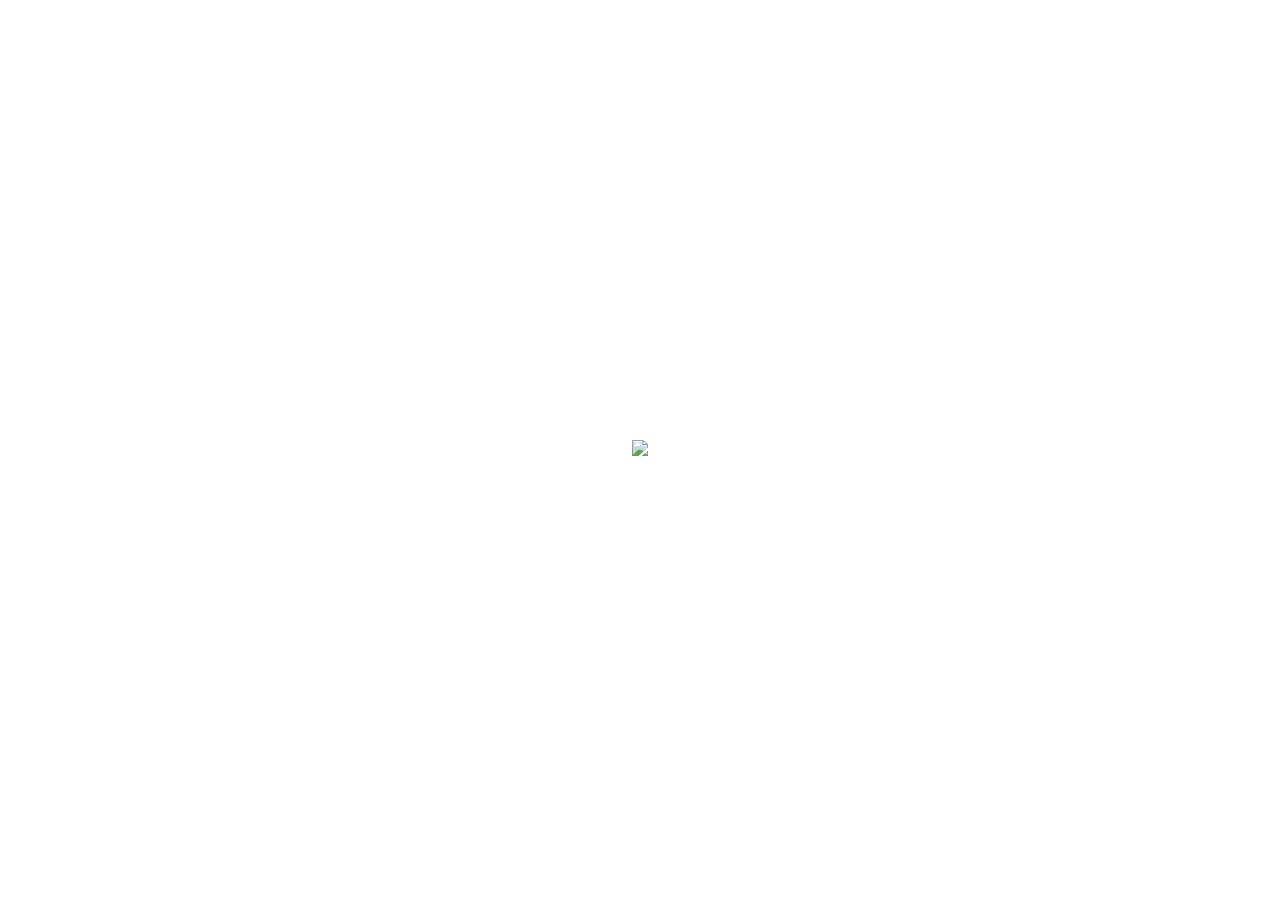
==== index.html @ 5374a68e "Update index.html" ====
<!DOCTYPE html>
<head>
<meta property="og:image" content="https://lucom.vercel.app/asset/banner.jpg" />
<link rel="shortcut icon" type="image/jpg" href="https://lucom.vercel.app/asset/favico.ico">
<meta data-react-helmet="true" name="description" content="How'd You Hear That Sound? Review It With SoundScale"/>
<meta name="twitter:card" content="summary">
<meta property="twitter:title" content="Lucom Events">
<meta property="twitter:description" content="How'd You Hear That Sound? Review It With SoundScale">
<meta property="twitter:image" content="https://lucom.vercel.app/favico.ico">	
<meta http-equiv="X-UA-Compatible" content="IE=edge, chrome=1"/>
<meta name="viewport" content="width=device-width, initial-scale=1.0"/>
<meta property="og:type" content="website"/>
<link rel="preconnect" href="https://fonts.googleapis.com">
<title>Lucom Events</title>
<link rel="stylesheet" href="xql/hex.css">
<script src="xql/xcon.js"></script>
<script src="xql/hex.js?v=cpopop"></script>
<script src="xql/query.js"></script>
<script src="xql/que.js?v=jo11bs"></script>
</head>
<body>
<style>
html, body {
    margin: 0;
    overflow-x: hidden;
}

img[src*="https://cdn.000webhost.com/000webhost/logo/footer-powered-by-000webhost-white2.png"]{ display: none; }
    
.nav .btn {
float: left;
    
}

.nav #minor i{
font-size: 21px;
margin: 0 9%;
}

.nav #minor {
width: calc(80% - 40px);
margin: 0px 10px;
height: 20px;
justify-content: center;
display: flex;
padding: 10px 10px;
}

.nav {
align-items: center;
}

#push, .load, .user, .sett, .fav {
width: 100vw; 
height: 100vh; 
background: white; 
z-index: 99; 
position: fixed; 
top: 0;
left: 0;
overflow-y: scroll;
}
.sett {
  z-index: 100;
}
.user, .fav {
z-index: 97;
background: white;
}
.inpush {
height: 100%; 
overflow-y: scroll; 
padding-bottom: 30px;
}

.inp {
padding: 7px 15px;
height: 30px; 
width: calc(95% - 30px);
font-family: 'Outfit';
font-size: 16px;
border: 1.5px solid grey; 
border-radius: 10px;
margin-bottom: 12px;
}

input[field="date"]:before {
content: attr(placeholder) !important;
color: #aaa;
margin-right: 0.5em;
  }
input[field="date"]:focus:before,
input[field="date"]:valid:before {
content: "";
}

#promo { 
     width: 100vw;
  float: left;
  align-items: center;
  justify-content: center;
}
.promo-container {
  display: inline-flex;
 
  
  scrollbar-width: none;
  transform: translateX(0);
  will-change: transform;
  transition: transform 0.3s ease-out;
  cursor: grab;
}

.popbody{
  overflow-y: scroll !important;
} 
 
 .eve {
top: 0% !important; 
width: calc(100% - 40px) !important;
height: 100vh;
border-radius: 0 !important;
transform: translate(-50%, 0%) !important;
     
 }
 
.poptext {
max-height: 90vh !important;
}
 
</style>


<script>
let prev = ""; 
window.addEventListener('popstate', function(event) {
  if (prev && prev === 'event') {
console.log('User navigated back; close pop up.');

  
let pop = document.querySelectorAll('.popbody'); 

pop.forEach(function(row){
 row.style.display = 'none';   
}); 
}

if (prev && prev === 'user') {
console.log('User navigated back; close User page.');

hide('#user'); 
}

if (prev && prev === 'sett') {
console.log('User navigated back; close User page.');

hide('#sett'); 
}

if (prev && prev === 'save') {
console.log('User navigated back; close User page.');

hide('#fav'); 
}

    
});

function openPop() { 
    
const mediaState = { page: 'event' };
prev = "event"; 
  history.pushState(mediaState, null, '#event');

}

function openUser() { 
    
const mediaState = { page: 'user' };
prev = "user"; 
  history.pushState(mediaState, null, '?page=user#user');

}

function openSave() { 
    
const mediaState = { page: 'save' };
prev = "save"; 
history.pushState(mediaState, null, '?page=save#save');

}

function openHome() {
let prel = ""; 
if(prev) {
prel = prev; 
} 
let burl = window.location.href;
 
if(prel == "user" || prel == "save" || burl.includes("user") || burl.includes("save")) {
let baseUrl = burl.split('?')[0];
    
history.pushState({}, null, baseUrl);
   } else {
closeU(); closeF();
}

}       



function openSett() { 
    
const mediaState = { page: 'sett' };
prev = "sett"; 
  history.pushState(mediaState, null, '#settings');
  show('#sett'); 

}




function closeU() {
if (prev && prev === 'user') {

history.go(-1);    
    
}
}

function closeF() {
if (prev && prev === 'save') {

history.go(-1);    
    
}


    
}

function closeS() {
if (prev && prev === 'sett') {

history.go(-1);    
    
}

    
}



function shareNow(linkh, nameh) {
let link = "https://lucomdev.000webhostapp.com/index.html?event="+linkh;  
 if (navigator.share) {
navigator.share({
 
title: nameh,
url: link
                }).then(() => {
console.log('Thanks for sharing!');
}).catch(err => {
console.log("Error while using Web share API:");
console.log(err);
  });} else {


 copyClip(link)     
      
      
  }}

 function copyClip(linkh) {
  let temp = document.createElement("input");
  document.body.append(temp);
  temp.value = linkh;
  temp.select();
  document.execCommand("copy");
  temp.remove();
show('#copied'); 
setTimeout(function() {
hide('#copied');

}, 2000); 
        
    }


    
</script>

<center>
<button id="copied" style="display: none; background: rgba(0,0,0,0.7); width: 70vw; padding: 10px 20px 10px 10px; font-size: 17px; position: fixed; bottom: 0px; margin-bottom: 47vh; z-index: 9999999; height: 35px; left: 0px; margin-left: calc(15vw - 10px);  border: none; color: white; border-radius: 10px;">Event Link Copied</button>
<button id="reminder" style="display: none; background: rgba(0,0,0,0.7); width: 70vw; padding: 10px 20px 10px 10px; font-size: 17px; position: fixed; bottom: 0px; margin-bottom: 47vh; z-index: 99999999; height: 35px; left: 0px; margin-left: calc(15vw - 10px);  border: none; color: white; border-radius: 10px;">Saved: Reminder Set!</button>

</center> 

    
<div id="upload" style="height: 35px; display: none; position: fixed; top: 0; width: 100vw; background: white; z-index: 40;">
<div flex style="align-items: center">
 <img alt="loader" margin="5px,10x,0px,10%" width="27px" src="asset/loader.gif"><in font="Outfit">Uploading Event...</in>
</div>
</div> 

<div id="find" style="display: none;" fixed push="top" width="100%" index="98" back="white" padding="10px,0,10px,0">
<div style="align-items: center" flex center>
<input id="search" margin="10px left" height="50px" class="inp" type="search" placeholder="Find Event...">&nbsp;&nbsp;<i onclick="find();" margin="10px right" class="fa fa-search" size="30px"></i>
</div>
</div>
<div index="98" width="100%" margin="10px bottom" class="nav" fixed push="bottom" flex>
    
<div index="98" radius="7px" theme="shadow" id="minor" back="white">
<i onclick="openHome(); hide('#user'); hide('#fav');" class="fa fa-house"></i>
<i onclick="toggle('#find'); openHome(); hide('#user'); hide('#fav');" class="fa fa-search"></i>
<i onclick="openSave(); show('#fav'); closeU(); hide('#user')" style="font-weight: 100" class="fa fa-bookmark"></i>
<i onclick="openUser(); show('#user'); closeF(); hide('#fav')" style="font-weight: 100" class="fa fa-user"></i>

</div>

<button id="add" noborder radius="50%" width="63px" height="63px" color="white" font="Outfit" size="25px" absolut push="right" margin="10px right" class="btn" back="#055576"><i class="fa fa-plus"></i></button>
</div>


<div pop="permit">
<div page-middle-h font="Poppins" size="20px">
<i bold size="40px" color="red" class="fa fa-warning"></i><br><hr><in bold="3">No Clearance For This Action.</in><br><in bold opacity="0.6">Contact the necessary representative to add an event</in></div>
</div>

<div style="display: none;" id="push">
<segment class="inpush">
<section width="95%" margin="2.5% left" padding="4px top">
<div flex style="align-items: center;">
<button back="none" border="0.1px solid grey" width="35px" height="35px" radius="50%" size="22px" bold onclick="hide('#push');"><i class="fa fa-times"></i></button>
&nbsp;&nbsp; <img round width="32px" height="32px" id="userimg">&nbsp;&nbsp; <p bold font="Poppins" size="16px" id="username"></p>&nbsp;&nbsp;<in id="check"></in>
</div>
<insert call="recent()" data="lucom" table="events">
<form>
<input name="userid" id="userid" hidden>
<input name="created" value="$dtime" hidden>
<input name="id" value="$js-makeid(8)" hidden>
<input name="name" class="inp" placeholder="Event Name...">
<input field="date" type="date" class="inp" name="date" placeholder="Event Date
...">

<input field="date" type="time" class="inp" name="time" placeholder="Event Time
...">
<textarea height="200px" placeholder="Event Description..." name="bio" class="inp"></textarea>
<input hidden name="file" type="file" id="file-input" class="updd" accept="image/*">
<div flex relative style="align-items: center">
<img radius="7px" id="proff" onclick="proPic(); document.getElementById('file-input').click();" src="asset/create.jpg" style="width: 50%;">

<button type="submit" name="submit" onclick="show('#upload'); hide('#push')" noborder radius="50%" width="63px" height="63px" color="white" font="Outfit" size="25px" absolute push="right" margin="10px right" class="btn" back="#055576"><i class="fa fa-send"></i></button>
</div>
    
</form>   
</insert>  
    
</section> 
</segment>
</div>

<div width="100%" id="slide">

<div relative>
<img width="100%" ratio="3/2.5" src="$img">
<div absolute push="bottom" style="width: calc(100% - 20px);" index="9" padding="15px,10px,15px,10px" margin="-10px bottom" back="rgba(0,0,0,0.8)" color="white" >
<in margin="0 top" size="20px" bold font="Rubik">$name<br><in size="16px">$date</in></in>
<br>
<button onclick="hexPop('$id'); openPop()" margin="5px top" back="white" theme="smart" font="Poppins" uppercase size="17px" bold>See Info <i class="fa fa-exclamation-circle"></i></button>
</div>

</div>
</div>

<section id="swiper" class="promo-container">
</section>


<div id="events">

<div $pop pop-class="eve">
<img border="0.4px solid grey" onclick="this.requestFullscreen()" radius="3px" src="$img" width="80%">&nbsp; <i size="27px" bold onclick="shareNow('$id', '$name')" class="fa fa-share-alt"></i>
<div flex style="align-items: center;" width="100%"><p style="white-space: nowrap; overflow: hidden; text-overflow: ellipsis; max-width: 75%" bold="2" font="Rubik" size="20px">$name</p>&nbsp;&nbsp;
<div><button padding="6px" radius="50%" ratio="1/1" border="0.2px solid grey" name="likebtn" id="likebtn" flex onclick="like('$id', '$currid', '$col', '$img', '$name', '$keep', '$date, $time');" style="background: none; align-items: center; float: right; width: auto; font-size: 30px;"><i id="like$id" style="color: $col" class="fa-regular fa-heart"></i> &nbsp;<size down="15" id="numlike$id">$trend</size></button> 
</div>
</div>
<in font="Outfit">$date, $time</in>
<hr>
$bio    
</div>

    
</div>




<p margin="10px left" size="22px" bold font="Rubik">TRENDING</p>
<div noscroll width="100%" id="trend" style="overflow: auto; display: flex;">
<div style="flex: 0 0 auto;" margin="0,5px,0,5px" width="200px">
<img ratio="3/2.5" onclick="hexPop('$id'); openPop()" src="$img" width="100%">
<br>
<button width="70%" index="1" size="16px" font="Outfit" theme="smart"><i size="20px" color="red" class="fa fa-fire"></i>&nbsp;&nbsp;$trend Saves
</button>
</div>    
</div>


<div id="load" class="load">
 
<div page-middle>
 <img src="asset/loader.gif" width="120px">   
</div>
 
</div>





<p id="larea" margin="10px left" size="22px" bold font="Rubik">LATEST EVENTS</p>


<div id="latest">
<div margin="10px bottom" relative theme="smart" page-middle-h width="85%" radius="5px">
<div back="white" padding="12px" radius="0 5px 0 5px" absolute push="top right">$date<br><size bold opacity="0.7" down="2">$time</size></div>
<img src="$img" noselect width="100%" ratio="3/2.6">
<div relative flex style="align-items: center;" width="100%"><p style="word-wrap: wrap; max-width: 70%" bold="2" font="Rubik" size="18px">$name</p>&nbsp;&nbsp;<button onclick="hexPop('$id'); openPop()" absolute push="right" theme="smart" width="auto">View ></button>
</div>

<in>$made</in>
<button noborder name="likebtn" id="likebtn" flex onclick="like('$id', '$currid', '$col', '$img', '$name', '$keep', '$date, $time');" style="background: none; align-items: center; float: right; width: auto; font-size: 30px;"><i style="color: $col" id="like$id" class="fa-regular fa-heart"></i> &nbsp;<size down="15" id="numlike$id">$trend</size></button>    
    
</div>
    
    
</div>

<div style="display: none;" class="user" id="user">
<div fixed width="100%" push="top">
<img margin="-65px top" width="100%" src="asset/upgreen.png">
</div> 
    
<br>
<div margin="10px left" flex style="align-items: center;">
<img margin="-10px bottom" border="0.1px solid grey" round width="70px" height="70px" id="userimg">&nbsp;&nbsp;
<div><p margin="0 bottom" bold font="Poppins" size="20px"><in id="username"></in>&nbsp;&nbsp;<in id="check"></in></p>
<in font="Outfit">Clearance: <in id="clear"></in></in>
</div>
</div>
<br>
<hr>
<div noselect width="95%" page-middle-h>
<div relative flex style="align-items: center;" onclick="openSave(); show('#fav')"><i size="30px" class="fa fa-heart"></i>&nbsp;&nbsp;<p size="18px" font="Poppins">Saved Events</p><i absolute push="right" size="25px" class="fa fa-angle-right"></i>
</div>
<hr>
<div onclick="openSett();" relative flex style="align-items: center;">
<i size="30px" class="fa fa-cog"></i>&nbsp;&nbsp;<p size="18px" font="Poppins">Settings</p><i absolute push="right" size="25px" class="fa fa-angle-right"></i>
</div>
<hr>
<div id="admin" relative flex style="align-items: center;">
<i size="30px" class="fa fa-pen-to-square"></i>&nbsp;&nbsp;<p size="18px" font="Poppins">Admin Panel</p><i absolute push="right" size="25px" class="fa fa-angle-right"></i>
</div>
<hr>
 
 
 
<div flex center style="align-items: center; justify-content: center">
<i size="30px" class="fa fa-power-off" color="red"></i>&nbsp;&nbsp;<p size="18px" font="Poppins">Logout</p>
</div>

</div>  
</div>


<div style="display: none;" class="sett" id="sett">
<div index="-1" fixed width="100%" push="top">
<img margin="-75px top" width="100%" src="asset/upgreen.png">
</div> 

 <br>
<div flex style="align-items: center;">
&nbsp;&nbsp;<button index="99" back="none" border="0.1px solid grey" width="35px" height="35px" radius="50%" size="22px" bold onclick="closeS();"><i class="fa fa-times"></i></button>
</div>
<update page-middle-h width="95%" query="id = $js-localStorage.getItem('lucom')" call="history.go(0)" data="lucom" table="users">
<form index="9">
<img onclick="fileUp(); document.getElementById('filen').click()" class="upimg" id="userimg" width="100px" round>
<br><br>
<input use="dummy" type="file" hidden id="filen">
<input name="pic" hidden id="filenn">
<input style="pointer-events: none; background: rgba(0,0,0,0.1)" name="matric" id="smat" class="inp">

<input style="z-index: 9;" index="9" name="name" id="sname" class="inp" placeholder="Display Name...">

<input placeholder="Email Address..." name="email" id="semail" class="inp">
<br>
<center>
<button theme="smart" back="rgba(250,265,137)" color="black" size="20px" onclick="show('#load')" type="submit" name="submit">Update Profile</button>
</center>
</form>
</update>
    
    
</div>
    
<div style="display: none;" class="fav" id="fav">
<div fixed width="100%" push="top">
<img margin="-115px top" width="100%" src="asset/upgreen.png">
</div> 

<br>

<div id="saves" width="95%" page-middle-h>

<div index="9" onclick="hexPop('$id'); openPop();" margin="12px bottom" theme="smart" width="90%" relative flex style="align-items: center; background-blend-mode: none ! import ant; mix-blend-mode: none ! important;">
<img src="$img" width="80px" height="80px" radius="8px">&nbsp;&nbsp; <p style="white-space: nowrap; overflow: hidden; text-overflow: ellipsis; max-width: calc(100% - 110px);" font="Poppins" size="16.5px" bold>$name</p>&nbsp; <i bold class="fa fa-angle-right" absolute push="right"></i>
    
    
</div>
    
    
    
</div>
 
 
 
 
 
</div>






<br><br><br><br>

<script>
$IMPORT('@UI'); 
const $con = "IiTkoYgn4IMbArj7JtAw"; 
const $db = "lucom";
let $email = []; 
$START('XQL:'+$con); 
let user = localStorage.getItem('lucom');
if(user == null) {

document.getElementById('add').onclick = function(){
    hexPop('permit');
    } 
document.getElementById('admin').onclick = function(){
    hexPop('permit');
    } 
    
    
} else {
document.getElementById('add').onclick = function(){
    show('#push');
    }

document.getElementById('admin').onclick = function(){
location.href = "admin.html"; 
    } 
    
    
$QUERY($con, $db, `SELECT users WHERE id = '${user}'`).pull(curr); 
function curr(data) {
if(data == "") {
document.getElementById('add').onclick = function(){
    hexPop('permit');
    } 
}
else {
let $user = data[0]; 
let pic = xqlfile + $user['pic'];
let email = $user['email'];
inValue('#semail', email); 

$email.push(email);
let name = $user['name'];
    if(name == undefined  || name == "undefined") {
    name = ""; 
    }
inValue('#sname', name); 
inValue('#smat', $user['matric']); 
inValue('#filenn', $user['file']);

if(name == "" || name == "null" || name == null) {
name = $user['matric'];
}
let userid = $user['id']; 
let level = $user['level'];
let check = "";
let clear = "Ground User"; 
if(level == "dev") {
check = '<i class="blue-tick" style="color: gold">'; 
clear = "Developer"; 
}

if(level == "2") {
check = '<i class="blue-tick" style="color: blue">';
clear = "Representative"; 
}

if(level == "1" || level == null || level == undefined || level == "null") {
    document.getElementById('add').onclick = function(){
    hexPop('permit');
    }
    
    document.getElementById('admin').onclick = function(){
    hexPop('permit');
    } 
    
    
}

if(level == "3") {
check = '<i class="blue-tick" style="color: purple">';
clear = "Administrative"; 
}


document.getElementById('userid').value = userid; 
inSrc('#userimg', pic); 

inAttr('#userimg', 'fallback', xqlfile + 'icon.png');
rootHex();
inText('#username', name); 
inHTML('#check', check);
inText('#clear', clear);    
}  

}

}


function fileUp() {
document.querySelector('#filen').addEventListener('change', function() {
 if (this.files && this.files[0]) {
let img = document.querySelector('.upimg'); // $('img')[0]
img.src = URL.createObjectURL(this.files[0]);
let fname = this.files[0].name; 
fname = fname.replace(/\s/, '-'); 
fname = fname.replace(/\)/, '');
fname = fname.replace(/\(/, ''); 
document.getElementById('filenn').value = fname; 
// set src to file url
    }
  });
}

const scant = document.getElementById('slide'); 
const cont = scant.innerHTML; 
scant.innerHTML = ""; 


const strend = document.getElementById('trend'); 
const popu = strend.innerHTML; 
strend.innerHTML = ""; 

const snall = document.getElementById('events'); 
const nall = snall.innerHTML; 
snall.innerHTML = ""; 


const late = document.getElementById('latest'); 
const later = late.innerHTML; 
late.innerHTML = ""; 


const saves = document.getElementById('saves'); 
const saver = saves.innerHTML; 
saves.innerHTML = ""; 




const nswipe = document.getElementById('swiper'); 


let tline = false; 
timeLine(); 
function timeLine(mode, find) {
if(mode !== undefined) {
tline = true; 
}
if(find == undefined) {
$QUERY($con, $db, `SELECT events`).pull(allEvents);
} else {
 $QUERY($con, $db, `SELECT events REGEX name = '${find}'`).pull(allEvents);
 
}
}






let $data = ""; 
async function allEvents(data) {
try {
let others = false; 

let count = 0;
for(const row of data) {
count++; 
let rid = row['id'];
row['pop'] = `pop="${rid} CLOSE"`; 
row['img'] = xqlfile + row['file']; 
await $QUERY($con, $db, `SELECT like COUNT revid = '${rid}'`).pull(facto);

function facto(lco) {
liker = lco;
row['trend'] = lco;
let currname = localStorage.getItem('lucom');
row['currid'] = currname; 
$QUERY($con, $db, `SELECT like COUNT revid = '${rid}' AND userid = '${currname}'`).pull(facti);
let color = "black"; 
function facti(hasl) {
if(hasl > 0)  {
color = "red"; 
}   
setRol(liker, color); 
}
}   
    
function setRol(liker, col) {
row['col'] = col; 
row['liker'] = liker; 
row['img'] = xqlfile + row['file'];
row['keep'] = row['date'] + " " + row['time']; 
row['time'] = convertTimeFormat(row['time']); 
let time = row['date'];
time = new Date(time); 
const $month = new Intl.DateTimeFormat('en-US', { month: 'short' }).format(time);
const $day = time.getDate();
let now = new Date();

// Calculate the time difference in milliseconds
const timeDifference = now - time;
time = $month + " " + $day;
row['date'] = time; 






let bio = row['bio']; 
row['bio'] = $nl2br(bio); 
let enter = $return(row, nall);
let div = document.createElement("div"); 
div.innerHTML = enter;
snall.appendChild(div);
rootHex();
 
if(count !== data.length) { } else {
others = true; 
if(others)  { 

if(tline == true) {} else {
$WHERE(data, `SELECT events LIMIT 3`).pull(nslide);
$WHERE(data, `SELECT events`).pull(Trending);
$data = data; 

let currid = localStorage.getItem('lucom');
$QUERY($con, $db, `SELECT like WHERE userid = '${currid}'`).pull(bookMark); 



let eve = $GET('event'); 
if(eve !== null) {

hexPop(eve)    
}


let userp = $GET('page'); 
if(userp == "user") {
   
 show('#user');
 openUser();
}


let sarp = $GET('page'); 
if(sarp == "save") {
   
 show('#fav');
 openSave();
}



}
$WHERE(data, `SELECT events ORDER DESC LIMIT 10`).pull(Latest);

hide('#load');
}
}


}



}
} catch(error) {
    alert(error)
}


}

function recent() {

timeLine('ref');
    
}


function bookMark(data) {
let them = document.getElementById('saves');
them.innerHTML = ""; 
for(const row of data) {
let rid = row['revid']; 
let feed = $data.filter(item => item['id'] == rid); 
let div = $return(feed[0], saver);

them.innerHTML = them.innerHTML + div;   
}
}




function $sort(ql, cha) {
return {
by: function(order) { 

let data = ql; 
let ord = "ASC"; 
if(cha !== undefined) {
ord = cha;     
}
if(ord == "ASC"){
data.sort((a, b) => a[order] - b[order]);
} else if(ord == "DESC") {
data.sort((a, b) => b[order] - a[order]);

}

return data;  
}
}
}

function convertTimeFormat(timeString) {
  const [hours, minutes] = timeString.split(':');
  const date = new Date();
  date.setHours(parseInt(hours));
  date.setMinutes(parseInt(minutes));

  const options = { hour: 'numeric', minute: 'numeric', hour12: true };
  const formattedTime = date.toLocaleTimeString('en-US', options);

  return formattedTime;
}




function Latest(data) {
    hide('#upload')
let them = document.getElementById('latest'); 
them.innerHTML = ""; 

for(const row of data) {
row['img'] = xqlfile + row['file'];

time = new Date(row['created']); 
const $month = new Intl.DateTimeFormat('en-US', { month: 'short' }).format(time);
const $day = time.getDate();
let now = new Date();

// Calculate the time difference in milliseconds
const timeDifference = now - time;
time = $month + " " + $day;
const minu = Math.floor((timeDifference % (1000 * 60 * 60)) / (1000 * 60));
const hours = Math.floor((timeDifference % (1000 * 60 * 60 * 24)) / (1000 * 60 * 60));
const days = Math.floor(timeDifference / (1000 * 60 * 60 * 24));

if(days < 8) {
time = days + "d";  
} 

if(days < 1) {

time = hours + "h"; 

if(hours < 1) {
time = minu + "m";    

}
 }
row['made'] = time; 





} 
let div = loop(data, later); 
late.innerHTML = div;
}





async function Trending(data) {
let count = 0; 
for(const row of data) {
count++; 
let rid = row['id'];

row['img'] = xqlfile + row['file'];
 sort(); 

}

function sort() {
data = $sort(data, 'DESC').by('trend');

let enter = loop(data, popu, '3');
strend.innerHTML = enter;





}

}











async function nslide(data) {
try { 
let count = 0; 
for(const row of data) {  
count++; 
row['img'] = xqlfile + row['file']; 

let bio = row['bio'];
row['bio'] = $nl2br(bio); 
let rid = row['id']; 


let enter = $return(row, cont);
let div = document.createElement("div"); 
div.innerHTML = enter;
div.id = "promo";
div.setAttribute("class", "promo");
nswipe.appendChild(div);
if(count == data.length) {
swiper();
}


}    
} catch(error) {
alert(error);
}  
}


function newJob(img, name, id, date, rdate) {
let url = window.location.href + "?events=" + id; 
let from = "reminder@lucomevents.com";
let head = "Reminder: " + name; 
let email = $email[0]; 
let body = `<div style="width: calc(95% - 20px); padding: 10px; border-radius: 10px; background: #FEEBE7; font-size: 17px; font-family: serif"><br><center><img width="200px" style="border-radius: 7px" src="${img}"></center><br><p>Don't Forget, "<span style="font-weight: bold">${name}</span>" is coming up on ${rdate}! Set your reminders and don't miss it!</p><a href="${url}" style="text-decoration: none;"><button style="border: none; width: auto; padding: 10px; background: white; border-radius: 6px;">See Details</button></a> <p style="text-align: left; font-weight: 600; font-size: 20px">LUCOM EVENTS</p></div>`; 
$Jobber(email, from, head, date, body, 'reminder()'); 
    
}


function reminder() {
show('#reminder'); 
setTimeout(function() {
hide('#reminder');

}, 2000); 

    
}



function like(id, uid, coll, img, name, keep, date, time) {

if(localStorage.getItem('lucom') == null) {
location.href = "login.html";   
} else {
let poll = coll; 
let rcol = document.getElementById('like'+id).style.color; 
if(rcol.includes("black")) {
    
newJob(img, name, id, keep, date, time);  
    
    
    
$INSERT($db, `INSERT like FIELDS(revid, userid) VALUES(${id}, ${uid})`, `chLike('like${id}', 'red', '+')`);
    
} else {

$DELETE($db, `DELETE like WHERE revid = '${id}' AND userid = '${uid}'`, `chLike('like${id}', 'black', '-')`);   
}
}   
}

function chLike(elem, col, min) {
let ele = document.querySelectorAll('#'+elem); 
if(ele) {
ele.forEach(function(rol) {
rol.style.color = col; 
}); 
}


let enu = document.querySelectorAll('#num'+elem);    
if(enu) {
enu.forEach(function(nlike) {
let curr = parseInt(nlike.innerText); 
if(min == "+") {
nlike.innerText = curr + 1;   
} else {
 nlike.innerText = curr - 1;   
 
}

}); 
}    
    

}

let searchQ = document.getElementById('search'); 
searchQ.addEventListener("keypress", function(event) {
  if (event.key === "Enter") {
    event.preventDefault();
find(); 
  }
});

    searchQ.addEventListener('keyup', function() {
    if(searchQ.value == "") {
find('all');
      }
    });    







function find(all) {
let go = document.createElement("a"); 
go.href = "#larea"; 
go.click(); 
 document.getElementById('latest').innerHTML = ""; 
 
const loader = document.createElement("img");
loader.src = "asset/loader.gif";
loader.style.display = "block";
loader.style.marginLeft = "auto";
loader.style.marginRight = "auto";
loader.style.width = "100px";
loader.style.height = "100px";
document.getElementById('latest').appendChild(loader);

    
    
let searchQ = document.getElementById('search'); 
let query = searchQ.value; 
if(all == undefined)  {
timeLine('ref', query); 
} else {
    timeLine('ref'); 
    
}
}



function proPic(){ 

    document.querySelector('.updd').addEventListener('change', function() {
    if (this.files && this.files[0]) {
      var img = document.querySelector('#proff'); // $('#proff')[0]
      img.src = URL.createObjectURL(this.files[0]); // set src to file url
    }
  });
} 



function swiper() {

 const slider = document.querySelector('.promo-container'),
  slides = Array.from(document.querySelectorAll('.promo'))

let isDragging = false,
  startPos = 0,
  currentTranslate = 0,
  prevTranslate = 0,
  animationID,
  currentIndex = 0,
  userelement = false
slides.forEach((slide, index) => {
  const slideImage = slide.querySelector('img')
  // disable default image drag
  slideImage.addEventListener('dragstart', (e) => e.preventDefault())
  // touch events
  slide.addEventListener('touchstart', touchStart(index))
  slide.addEventListener('touchend', touchEnd)
  slide.addEventListener('touchmove', touchMove)
  // mouse events
  slide.addEventListener('mousedown', touchStart(index))
  slide.addEventListener('mouseup', touchEnd)
  slide.addEventListener('mousemove', touchMove)
  slide.addEventListener('mouseleave', touchEnd)
})

// make responsive to viewport changes
window.addEventListener('resize', setPositionByIndex)

// prevent menu popup on long press
window.oncontextmenu = function (event) {
  event.preventDefault()
  event.stopPropagation()
  return false
}

function getPositionX(event) {
  return event.type.includes('mouse') ? event.pageX : event.touches[0].clientX
}

function touchStart(index) {
  return function (event) {
    currentIndex = index
    startPos = getPositionX(event)
    isDragging = true
    animationID = requestAnimationFrame(animation)
    slider.classList.add('grabbing')
  }
}

function touchMove(event) {
  if (isDragging) {
    const currentPosition = getPositionX(event)
    currentTranslate = prevTranslate + currentPosition - startPos
  }
  userelement = true;
}

function touchEnd() {
    userelement = false;
  cancelAnimationFrame(animationID)
  isDragging = false
  const movedBy = currentTranslate - prevTranslate

  // if moved enough negative then snap to next slide if there is one
  if (movedBy < -100) {
      
if(currentIndex < slides.length - 1){
currentIndex += 1 } else {
currentIndex = 0; 
}
} 
  // if moved enough positive then snap to previous slide if there is one
  if (movedBy > 100 && currentIndex > 0)  { currentIndex -= 1
}
  setPositionByIndex()

  slider.classList.remove('grabbing')
}  

setInterval(function() { 
  if(userelement !== true) {
    if(currentIndex == 2) { 
        currentIndex = 0 
        setPositionByIndex() 
    } else {
    currentIndex += 1

  setPositionByIndex()  }}
  }, 4000);
  



function animation() {
  setSliderPosition()
  if (isDragging) requestAnimationFrame(animation)
}

function setPositionByIndex() {
  
  currentTranslate = currentIndex * -window.innerWidth
  prevTranslate = currentTranslate
  setSliderPosition()
}

function setSliderPosition() {
  slider.style.transform = `translateX(${currentTranslate}px)`
}

}

</script></body>
---- xql/hex.css ----
:root {
    --ratio: 15vw;
    --font1-sizeVW: 50%;
    --font1-sizeVH: calc(var(--ratio) * 50%);
}
.is-blinking::after {
    content: "|";
    height: inherit;
    padding: 0px; 
    margin: 0px;
    width: 0.5px;
    text-align: center;
    background: black;
    transform: translateY(-45%);
    animation: blink 0.7s infinite;
}

.slideui-up {
    
    animation-name: slideuiUp;
    animation-delay: 20%;
    animation-duration: 3s;
    
}
  @keyframes slideuiUp {
    0%,
    50% {
      transform: translateY(100%);
      opacity: 0;
    }
    }

  .slideui-down {
    
    animation-name: slideuiDown;
    animation-delay: 20%;
    animation-duration: 3s;
    
}
  @keyframes slideuiDown {
    0%,
    50% {
      transform: translateY(-100%);
      opacity: 0;
    }
   } 

  .slideui-left {
    
    animation-name: slideuiLeft;
    animation-delay: 20%;
    animation-duration: 3s;
    
}
  @keyframes slideuiLeft {
    0%,
    50% {
      transform: translateX(100%);
      opacity: 0;
      overflow-x: hidden; 
    }}
    
      .slideui-right {
    
    animation-name: slideuiRight;
    animation-delay: 20%;
    animation-duration: 3s;
    
}
  @keyframes slideuiRight {
    0%,
    50% {
      transform: translateX(-100%);
      opacity: 0;
    }
    }
    



.setDv {
    display: flex; 
    align-items: center; 
    position: relative;
    max-width: 100%;
    margin-left: auto; 
    margin-right: auto; 
    text-align: center;
    display: block;      
    overflow-x: hidden; 
}
.prepDv {
    width: 100%; 
    text-align: center;
    padding: 0px 10px;
    position: relative;
&::before {
    content: ''; 
    position: absolute;
    width: 40%;
    left: 0;
    border: 0.6px solid lightgrey;
    box-sizing: border-box;
    top: 50%;
    transform: translateY(-50%); 
  }
  
  &::after {
    content: '';
    overflow-x: hidden; 
    position: absolute;
    width: 40%;
    right: 0;
    border: 0.6px solid lightgrey;
    box-sizing: border-box;
    top: 50%;
    transform: translateY(-50%); 
  }

}


.prepDa {
 
 &::after {
 border-style: dashed; 
 }
 
  &::before {
 border-style: dashed; 
 }
    
}



.prepD::after {
  content: "divi";
  color: transparent;
  min-width: 40%;
  position: absolute;
  right: 0;
  margin-top: 16px;
  border-top: lightgrey 1px solid; 
  border-style: dashed;  
}

.prepD::before {
  content: "divi";
  color: transparent;
  min-width: 40%;
  position: absolute;
  left: 0;
  margin-top: 16px; 
  border-top: lightgrey 1px solid; 
  border-style: dashed;  
}



.xmeterg {
    display: flex; 
    width: 100%;        
    overflow: hidden; 
    background: lightgrey; 
    margin-bottom: 5px;
}

.meterx {
    min-height: 100%;     
}

.onexmeter {
display: flex; 
    width: 100%;        
    overflow: hidden; 
    background: lightgrey;   
    margin-bottom: 5px;   
}

.onexm {
   min-height: 100%;
}

.oxlist {
font-family: 'Poppins'; 
padding: 0px;
margin: 0px;
width: 100%;
padding: 5px 0 5px 0;
border-bottom: 0.1px lightgrey solid;
display: flex; 
align-items: center;  
}

.boxlist {
   
    border: none !important;
    margin: -47px 0 30px 10px;
    mix-blend-mode: difference; 
}


.bonexmeter {
    border-top: 40px #e7eaf1 solid;
    border-radius: 10px;  
    text-align: center; 
    widt: calc(100% - 30px);
    background: rgba(255,255,255,.8); 
    
}

.bonexm {
    mix-blend-mode: difference; 
}



.marquee {
  width: 100%;
  display: block;
  margin: inherit;
  position: relative;
  overflow: hidden;
  text-align: right !important;
  animation: marquee 5s linear infinite;
}
@keyframes marquee {
  0% { left: 0; }
  100% { left: -100%; }
}

.marquee:hover {
  -webkit-animation-play-state: paused;
    animation-play-state: paused;
}
  
  .sum-calc {
  font-size: 20px;
  }
  
  .sum-calc .result {
  width: calc(90% - 10px);
  color: black;
  margin-bottom: 10px;
  border-radius: 10px; 
  height: 40px;
  background: white;
  font-size: 30px;
  margin-left: 5px;
  padding: 10px 5px 10px 5px; 
  border: #fafafa 3px solid;
  text-align: right; 
  font-family: 'Rubik';
  } 
  
  .sum-calc .num {
  width: calc(25% - 12px);
  aspect-ratio: 1/1;
  background: #fafafa;
  font-size: var(--font1-sizeVH); 
  border-radius: 7px;
  border: none; 
  margin-left: 5px;
  margin-right: 3px;
  margin-bottom: 10px;
  font-family: 'Poppins';
  }
  
  .sum-calc .equal {
  width: 90%;
  margin-left: 5px;
  height: 45px;
  color: white;
  mix-blend-mode: difference; 
  background: teal; 
  text-align: center; 
  font-family: 'Rubik';
  border-radius: 10px; 
  font-size: 30px;
  border: none;  
  }
  
  .smart {
background-blend-mode: difference;
mix-blend-mode: difference;
background-color: #fafafa;
color: black;
border: none;
transition:800ms ease all;
border-radius: 7px; 
padding: 7px 15px 7px 15px;
box-shadow: 5px 3px 7px rgba(0,0,128,0.3); 
font-family: 'Poppins', serif;
}
.shadow {
box-shadow: 5px 3px 7px rgba(0,0,128,0.3); 
    }
    
.pulse:hover, 
.pulse:focus {
  animation: pulse 1s;
  box-shadow: 0 0 0 2em transparent;
}

@keyframes pulse {
  0% { 
 box-shadow: 0 0 0 0 #eba876;
  }
}

   .slide-fill {
background-blend-mode: difference;
mix-blend-mode: difference;
color: black;
background: white;
border: grey solid 0.5px; 
border-radius: 3px; 
padding: 7px 20px 7px 20px;
font-family: 'Poppins', serif;
box-shadow: inset 0 0 0 0 rgba(235,168,118,0.4);
-webkit-transition: ease-out 0.4s;
-moz-transition: ease-out 0.4s;
transition: ease-out 0.4s;
}

.slide-fill:hover {
box-shadow: inset 400px 0 0 0 rgba(235,168,118,0.4);
    
}  
 
.fill-line {
  background-blend-mode: difference;
  mix-blend-mode: difference;
  background: white;
  color: black;
  border:none;
  position:relative;
  padding: 7px 20px 7px 20px;
  border-radius: 3px;
  cursor:pointer;
  transition:800ms ease all;
  outline:none;
}
.fill-line:hover{
  background:#fff;
}
.fill-line:before,.fill-line:after{
  content:'';
  position:absolute;
  top:0;
  right:0;
  height:2px;
  width:0;
  background: #eba876;
  transition:400ms ease all;
}
.fill-line:after{
  right:inherit;
  top:inherit;
  left:0;
  bottom:0;
}
.fill-line:hover:before,.fill-line:hover:after{
  width:100%;
  transition:800ms ease all;
}

.night {
  background: #21211f;
  color: white;
  border: 4px solid #383735;
  position:relative;
  padding: 3px 20px 3px 20px;
  border-radius: 5px;
  cursor:pointer;
  transition:800ms ease all;
  outline:none;
}

.night:hover{
  background:#36455c;
  color: #e3b591;
}

.light {
  background: #fff;
  color: black;
  border: 4px solid #fafafa;
  position:relative;
  padding: 3px 20px 3px 20px;
  border-radius: 5px;
  cursor:pointer;
  transition:800ms ease all;
  outline:none;
}


.glass {
  background: url('/Sum/files/quote-back.png') no-repeat;
  background-size: cover;
  color: black;
  background-blend-mode: difference;
  border: none;
  position:relative;
  padding: 7px 20px 7px 20px;
  border-radius: 5px;
  cursor:pointer;
  transition:800ms ease all;
  outline:none;
  box-shadow: 5px 3px 7px rgba(0,0,128,0.3); 
  
}

.quote {
 font-family: 'Charm';
 font-size: 17px;
 font-weight: light;
 user-select: none;
 width: calc(100% - 60px);
 max-width: 450px;
 background-blend-mode: difference;
 position: relative;
 background: url('/Sum/files/quote-back.png') no-repeat;
 overflow-y: scroll;
 max-height:  107px;
 min-height: 107px; 
 margin: 0px;
 align-items: center;
 background-size: cover;
 padding: 30px 30px 10px 30px;
 
}    

.quote:before {
    content: "“";
    font-weight: 600;
    font-size: 40px;
    position: absolute;
    top: 0;
}   
.quote:after {
  content: "”";
  font-weight: 600;
  font-size: 40px;
  position: absolute;
} 

#errorhex {
font-family: 'Poppins';
font-size: 80%; 
padding: 10px auto auto 5px;
}

.popbody {
display: none;
position: fixed;
bottom: 0;
top: 0;
left: 0;
right: 0;
overflow: hidden;
height: 100vh; 
width: 100%;
overflow: hidden;
z-index: 999999999;
background: rgba(0,0,0,0.3);
}

.s-pop {
position: absolute;
top: 50%;
left: 50%;
transition: ease all 0.5s;
font-size: 17px; 
font-family: 'Poppins';
line-height: 30px; 
transform: translate(-50%, -50%);
width: calc(93% - 40px);
max-width: 450px;
padding: 40px 20px 65px 20px;
min-height: 220px;
background: white;
color: black;
border-radius: 15px; 
box-shadow: 5px 3px 7px rgba(0,0,128,0.3); 
    
}

.poptext {
    max-height: 60vh;
overflow-y: scroll;
width: 100%;
}


#popdel {
   position: absolute !important;
   width: calc(90% - 30px) !important;
   bottom: 0;
   font-weight: 600;
   font-size: 16px;
   font-family: Rubik;
   height: 40px !important;
   margin: 0 0 15px 4% !important;
   display: block !important;
} 

.popcan {
position: absolute;
right: 0;
top: 0;
font-family: 'Poppins';
margin: 5px 10px 20px 15px;
font-weight: 600;
font-size: 36px; 
}
  
.gradient { 
    background-clip: text;
    -webkit-background-clip: text;
    color: rgba(0, 0, 0, 0.1);
}

  .noscroll {
  -ms-overflow-style: none;  
  width: 0px !important /* IE and Edge */
  scrollbar-width: none;  /* Firefox */
}
  
  .noscroll::-webkit-scrollbar {
  display: none;
  width: 0px !important
}


.navhead {
position: fixed; 
height: 40px;
top: 0px; 
margin-left: -8px;
margin-bottom: 8px;
width: 100vw; 
background: white;
z-index: 8;
box-shadow: 0 4px 2px -2px gray;
}

#header-nav {
overflow: hidden;
background: white;
z-index: 9;
font-size: 17px;
transition: ease 0.2s;
box-shadow: 0 4px 2px -2px gray;
height: 0px;
position: fixed; 
top: 0;
right: 0;
width: 0;
}

.opennav {
position: absolute; 
right: 0;
top: 0;
margin: 8px 15px 0px 2px;
font-size: 25px; 
cursor: pointer;
    
}

.closenav {
position: absolute;
right: 0;
top: 0; 
margin: -5px 10px 0 0;
font-size: 40px;
font-weight: 500;
}
.navlogo {
display: flex; 
height: 40px; 
align-items: center;
font-family: 'Rubik'; 
}
.navlogo p{
font-weight: 600;
max-width: 70%;
}
.navinner {
position: absolute;
left: 0;
right: 0;
margin-left: auto; 
margin-right: auto;
overflow-y: scroll;
width: 80%;
height: calc(90% - 50px);
padding-bottom: 30px;
font-family: 'Poppins';
font-weight: 600;
opacity: 0.8;
}

.navinner i {
 font-size: 13px;
}

.sdrop {
    overflow: hidden;
    margin-left: 15px;
}


.hex-player {
width: 100%;
background: black;
position: relative;
height: 100%;
color: white;
display: block;
overflow-x: hidden;
}

#parent-hex {
position: absolute; 
top: 0;
width: 100%;
height: 500px;
}

.playherex {
width: 100%; 
overflow-x: hidden;
z-index: 9;
background: linear-gradient(to bottom, #3e3c4a, #5e4e51, #573C41, #523338);
padding-bottom: 30px;
position: relative;
}

.trackrep {
position: absolute; 
top: 0;
z-index: 4;
margin-top: 6px;
margin-left: 6px;
}

#trackrep {

filter: invert(50%);
    
}
.trackrep img {
width: 25px;
}

#tracknav {
width: 30px; 
position: absolute;
right: 0;
z-index: 3;
top: 0;
margin: 6px 6px 0 0;
}

#tracklist {
position: absolute;
top: 0;
background: rgba(0,0,0,0.8);
color: white; 
z-index: 2;
width: 100%;
height: 0;
padding: 0 10px 0 10px;
overflow: hidden;
transition: ease 0.5s;
}

.alltracks {
padding-top: 30px;
padding-bottom: 20px;
}
.trackcanvas {
margin: 10px auto 20px auto;
display: block;
width: 65%;
border: lightgrey 2.5px solid;
border-radius: 50%;
max-width: 300px;
aspect-ratio: 1/1;
}
.trackbody {
width: 100%;
max-width: 450px;
display: none;
overflow-x: ;
position: relativ;
padding: 30px 0 30px 0;
height: auto; 
}
#track0 {
    display: block;
}

.trackname {
font-weight: 600;
margin: auto auto 0 auto; 
display: block; 
font-size: 20px;
width: 80%;
overflow: scroll;
position: relative;
text-align: right;
font-family: 'Poppins' ;
}

#trackname {
position: relative;
white-space: nowrap;
animation: marquet 10s linear infinite;
}

@keyframes marquet {
  0% { left: 0; }
  100% { left: -180%; }
}

  #trackname {
  -ms-overflow-style: none;  
  width: 0px !important /* IE and Edge */
  scrollbar-width: none;  /* Firefox */
}
  
  #trackname::-webkit-scrollbar {
  display: none;
  width: 0px !important
}

  .trackname {
  -ms-overflow-style: none;  
  width: 0px !important /* IE and Edge */
  scrollbar-width: none;  /* Firefox */
}
  
  .trackname::-webkit-scrollbar {
  display: none;
  width: 0px !important
}


.trackartist {
margin: -15px 0 0 10%; 
font-family: 'Poppins';
font-weight: 600;
font-size: 13px;
opacity: 0.7; 
z-index: -1;
}

.trackplay img{
width: 35px;
}

.hexcontol {
position: relative;
}

.playback {
width: 40px;
}

.trackslit {
 position: absolute;
 bottom: 0;
 z-index: 3;
 width: 100%;
 max-width: 450px;
 font-family: 'Poppins';
 font-size: 13px;
 text-align: center;
 margin: 0 0 260px 0;
}

.playslit {
 position: absolute;
 bottom: 0;
 z-index:  3;
 width: 100%;
 max-width: 450px;
 text-align: center;
 margin: 0 0 210px 0;

}

.tcontrol {
position: relative;
width: 100%;
z-index: 3;
margin-top: 70px;

}
#playback {
float: left;
margin-left: 30px;
}


#playnext {
float: right;
margin-right: 30px;
}

#tracksend {
text-align: right; 
z-index: 4;
position: relative;
margin: -25px 0 0 0;
max-width: 450px;
width: 98%;
}

#tracksend img{
width: 20px;
margin-right: 20px;
z-index: 4;
}

.trackplay {
margin: auto; 
display: block;
padding: 5px; 
height: 60px;
width: 60px;
background: white; 
border: none;
border-radius: 50%;
}

#trackplay {
width: 25px;
margin: 3px 0 0 4px;
}

input[type="range"] {
  -webkit-appearance: none;
  height: 3px;
  background: rgba(255,255,255,0.5);
  display: block;
  cursor: pointer;
  width: 80%;
  accent-color: pink;
  margin-left: 10%;
}

input[type=range]::-webkit-slider-thumb {
  -webkit-appearance: none;
  border: 1px solid #000000;
  height: 15px;
  width: 15px;
  border-radius: 50%;
  background: #ffffff;
  cursor: pointer;
  margin-top: -2.5px;
  box-shadow: 1px 1px 1px #000000, 0px 0px 1px #0d0d0d;
}

#hexnewprog {
float: left;
margin-left: 10%;
}

#hextotprog {
float: right;
margin-right: 10%;
}

.tracktext {
height: 170px;
padding-top: 30px;
width: 100%;
}

.innerlyric {
height: 100%;
overflow: scroll;
width: 100%;
font-size: 16px; 
font-family: 'Poppins';
padding: 30px 15px 10px 15px;
}

#albumpage {
position: relative;
top: 0;
width: 100%;
overflow-x: hidden;
max-width: 450px;
height: auto;
overflow-y: scroll;
background: black;
color: white;
}

.alcanvas {
margin: 20px auto auto auto;
display: block;
width: 200px;
border-radius: 7px;
aspect-ratio: 1/1;
border: 3px lightgrey solid ;
object-fit: cover; 
}



.albumname {
font-weight: 600;
margin-left: 15px;
word-wrap: wrap;
white-space: wrap;
display: block; 
font-size: 20px;
width: calc(100% - 30px);
font-family: 'Poppins' ;
}

.albumartist {
margin: -15px 0 0 15px; 
font-family: 'Poppins';
font-weight: 600;
font-size: 13px;
opacity: 0.7;
width: calc(100% - 30px); 
padding-bottom: 20px; 
border-bottom: lightgrey 0.1px solid;
}

#eachtrack {
display: flex; 
height: 70px;
width: 100%;
position: relative;
align-items: center;
font-family: 'Poppins';
}

.abname {
margin-left: 10px;
width: calc(100% - 60px);
}
#abtitle {
font-weight: 600;
font-size: 15px;
max-width: 100%;
margin-bottom: 0px;
opacity: 0.9;
white-space: nowrap; 
overflow: hidden; 
text-overflow: ellipsis;
}


#abartist {
margin-top: 3px;
font-weight: 600;
font-size: 12px;
font-family: 'Rubik';
opacity: 0.7;

}

#absend img {
width: 20px; 
z-index: 3;
}

#absend {
position: absolute;
right: 0;
width: 25px;
z-index: 3;
margin-right: 10px;
}

.onetrack {
display: flex; 
height: 30px; 
width:  calc(100% - 20px); 
border-bottom: 0.1px lightgrey solid;
position: relative;
align-items: center;
font-family: 'Poppins';
}

#onename {
font-weight: 600;
font-size: 15px;
max-width: 62%;
margin: 0 0 0 0;
opacity: 0.9;
white-space: nowrap; 
overflow: hidden; 
text-overflow: ellipsis;
}

#oneartist {
font-weight: 600;
font-size: 13px;
max-width: 32%;
position: absolute; 
right: 0;
margin: 0 0 0 0; 
opacity: 0.7;
white-space: nowrap; 
overflow: hidden; 
text-overflow: ellipsis;
}


#trackbed {
padding: 10px; 
font-size: 13px;
color: white;
word-break: break-all;
height: 100px; 
overflow: scroll;
line-height: 25px;
background: rgba(0,0,0,0.8);
}
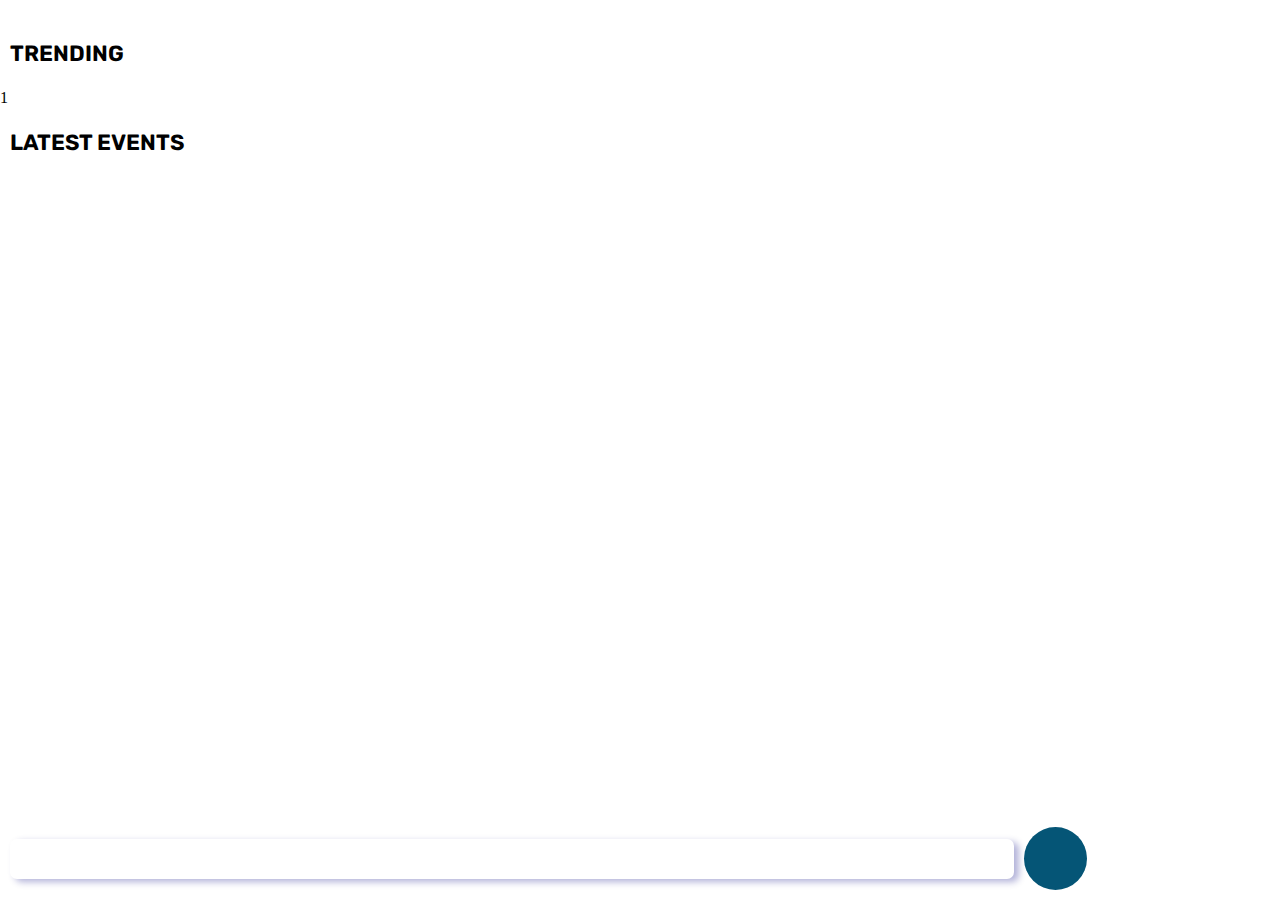
==== commit 887db9e9: "Made fixes to the home page structure" ====
--- a/index.html
+++ b/index.html
@@ -13,6 +13,7 @@
 <link rel="preconnect" href="https://fonts.googleapis.com">
 <title>Lucom Events</title>
 <link rel="stylesheet" href="xql/hex.css">
+<link rel="stylesheet" href="./media.css">
 <script src="xql/xcon.js"></script>
 <script src="xql/hex.js?v=cpopop"></script>
 <script src="xql/query.js"></script>
@@ -127,7 +128,8 @@
 .poptext {
 max-height: 90vh !important;
 }
- 
+
+
 </style>
 
 
@@ -208,6 +210,20 @@
 }       
 
 
+function closeEv() {
+
+let burl = window.location.href;
+ 
+if(burl.includes("event")) {
+let baseUrl = burl.split('?event')[0];
+    
+history.pushState({}, null, baseUrl);
+   } 
+
+}       
+    
+
+
 
 function openSett() { 
     
@@ -253,7 +269,7 @@
 
 
 function shareNow(linkh, nameh) {
-let link = "https://lucomdev.000webhostapp.com/index.html?event="+linkh;  
+let link = "https://lucom.vercel.app/index.html?event="+linkh;  
  if (navigator.share) {
 navigator.share({
  
@@ -325,7 +341,7 @@
 
 <div pop="permit">
 <div page-middle-h font="Poppins" size="20px">
-<i bold size="40px" color="red" class="fa fa-warning"></i><br><hr><in bold="3">No Clearance For This Action.</in><br><in bold opacity="0.6">Contact the necessary representative to add an event</in></div>
+<i bold size="40px" color="red" class="fa fa-warning"></i><br><hr><in bold="3">No Clearance For This Action.</in><br><in bold opacity="0.6">Contact the necessary representatives to add an event</in></div>
 </div>
 
 <div style="display: none;" id="push">
@@ -361,11 +377,13 @@
 </segment>
 </div>
 
-<div width="100%" id="slide">
-
-<div relative>
-<img width="100%" ratio="3/2.5" src="$img">
-<div absolute push="bottom" style="width: calc(100% - 20px);" index="9" padding="15px,10px,15px,10px" margin="-10px bottom" back="rgba(0,0,0,0.8)" color="white" >
+
+
+<div width="100%"  id="slide">
+
+<div relative >
+<img id="slideimg"  ratio="3/2.5" src="$img">
+<div push="bottom" style="width: calc(100% - 20px);" index="9" padding="15px,10px,15px,10px" margin="-10px bottom" back="rgba(0,0,0,0.8)" color="white" >
 <in margin="0 top" size="20px" bold font="Rubik">$name<br><in size="16px">$date</in></in>
 <br>
 <button onclick="hexPop('$id'); openPop()" margin="5px top" back="white" theme="smart" font="Poppins" uppercase size="17px" bold>See Info <i class="fa fa-exclamation-circle"></i></button>
@@ -374,13 +392,15 @@
 </div>
 </div>
 
+
+
 <section id="swiper" class="promo-container">
 </section>
 
 
 <div id="events">
 
-<div $pop pop-class="eve">
+<div $pop pop-class="eve" pop-close="closeEv();">
 <img border="0.4px solid grey" onclick="this.requestFullscreen()" radius="3px" src="$img" width="80%">&nbsp; <i size="27px" bold onclick="shareNow('$id', '$name')" class="fa fa-share-alt"></i>
 <div flex style="align-items: center;" width="100%"><p style="white-space: nowrap; overflow: hidden; text-overflow: ellipsis; max-width: 75%" bold="2" font="Rubik" size="20px">$name</p>&nbsp;&nbsp;
 <div><button padding="6px" radius="50%" ratio="1/1" border="0.2px solid grey" name="likebtn" id="likebtn" flex onclick="like('$id', '$currid', '$col', '$img', '$name', '$keep', '$date, $time');" style="background: none; align-items: center; float: right; width: auto; font-size: 30px;"><i id="like$id" style="color: $col" class="fa-regular fa-heart"></i> &nbsp;<size down="15" id="numlike$id">$trend</size></button> 
@@ -391,7 +411,6 @@
 $bio    
 </div>
 
-    
 </div>
 
 
@@ -408,13 +427,15 @@
 </div>
 
 
-<div id="load" class="load">
- 
-<div page-middle>
- <img src="asset/loader.gif" width="120px">   
-</div>
- 
-</div>
+
+
+<di id="loa" class="loa">1 
+ 
+<di page-middle>
+ <im src="asset/loader.gif" widt="120px">   
+</di>
+ 
+</di>
 
 
 
@@ -424,7 +445,7 @@
 
 
 <div id="latest">
-<div margin="10px bottom" relative theme="smart" page-middle-h width="85%" radius="5px">
+<div id="cards"  margin="10px bottom" relative theme="smart" page-middle-h  radius="5px">
 <div back="white" padding="12px" radius="0 5px 0 5px" absolute push="top right">$date<br><size bold opacity="0.7" down="2">$time</size></div>
 <img src="$img" noselect width="100%" ratio="3/2.6">
 <div relative flex style="align-items: center;" width="100%"><p style="word-wrap: wrap; max-width: 70%" bold="2" font="Rubik" size="18px">$name</p>&nbsp;&nbsp;<button onclick="hexPop('$id'); openPop()" absolute push="right" theme="smart" width="auto">View ></button>
@@ -437,6 +458,7 @@
     
     
 </div>
+
 
 <div style="display: none;" class="user" id="user">
 <div fixed width="100%" push="top">
@@ -505,23 +527,18 @@
     
 </div>
     
-<div style="display: none;" class="fav" id="fav">
+<div style="display: none; max-width: 100vw; overflow-x: hidden;" class="fav" id="fav">
 <div fixed width="100%" push="top">
 <img margin="-115px top" width="100%" src="asset/upgreen.png">
 </div> 
 
 <br>
 
-<div id="saves" width="95%" page-middle-h>
-
-<div index="9" onclick="hexPop('$id'); openPop();" margin="12px bottom" theme="smart" width="90%" relative flex style="align-items: center; background-blend-mode: none ! import ant; mix-blend-mode: none ! important;">
-<img src="$img" width="80px" height="80px" radius="8px">&nbsp;&nbsp; <p style="white-space: nowrap; overflow: hidden; text-overflow: ellipsis; max-width: calc(100% - 110px);" font="Poppins" size="16.5px" bold>$name</p>&nbsp; <i bold class="fa fa-angle-right" absolute push="right"></i>
-    
-    
-</div>
-    
-    
-    
+<div relative id="saves" style="overflow-x: hidden" width="95%" page-middle-h>
+
+<div noselect index="9" onclick="hexPop('$id'); openPop();" margin="0,0,12px,7px" back="black" color="white" theme="shadow pulse" padding="10px,12px,10px,12px" radius="10px" width="81%" relative flex style="align-items: center;">
+<img src="$img" width="80px" height="80px" radius="8px">&nbsp;&nbsp; <p style="white-space: nowrap; overflow: hidden; text-overflow: ellipsis; max-width: calc(100% - 110px);" font="Poppins" size="16.5px" bold>$name</p>&nbsp; <i bold class="fa fa-angle-right" margin="10px right" absolute push="right"></i></div>
+        
 </div>
  
  
@@ -542,6 +559,7 @@
 const $con = "IiTkoYgn4IMbArj7JtAw"; 
 const $db = "lucom";
 let $email = []; 
+let $share = [];
 $START('XQL:'+$con); 
 let user = localStorage.getItem('lucom');
 if(user == null) {
@@ -773,8 +791,13 @@
 
 let eve = $GET('event'); 
 if(eve !== null) {
-
-hexPop(eve)    
+if($share[0] == eve) {
+    hexPop(eve); 
+} else {
+$share.push(eve); 
+
+    
+    }
 }
 
 
@@ -835,29 +858,6 @@
 }
 
 
-
-
-function $sort(ql, cha) {
-return {
-by: function(order) { 
-
-let data = ql; 
-let ord = "ASC"; 
-if(cha !== undefined) {
-ord = cha;     
-}
-if(ord == "ASC"){
-data.sort((a, b) => a[order] - b[order]);
-} else if(ord == "DESC") {
-data.sort((a, b) => b[order] - a[order]);
-
-}
-
-return data;  
-}
-}
-}
-
 function convertTimeFormat(timeString) {
   const [hours, minutes] = timeString.split(':');
   const date = new Date();
@@ -933,7 +933,7 @@
 }
 
 function sort() {
-data = $sort(data, 'DESC').by('trend');
+data = $sort(data).by('trend', 'DESC');
 
 let enter = loop(data, popu, '3');
 strend.innerHTML = enter;
@@ -987,7 +987,7 @@
 
 
 function newJob(img, name, id, date, rdate) {
-let url = window.location.href + "?events=" + id; 
+let url = window.location.href + "?event=" + id; 
 let from = "reminder@lucomevents.com";
 let head = "Reminder: " + name; 
 let email = $email[0]; 
--- a/media.css
+++ b/media.css
@@ -0,0 +1,46 @@
+@media (max-width: 650px) {
+
+#cards {
+    width: 80%;
+}
+
+}
+
+
+@media (min-width: 650px) {
+    
+    #cards {
+        width: 50%;
+        
+    }
+}
+
+
+
+@media (max-width: 385px) {
+    
+    #slideimg {
+        background-repeat: no-repeat;
+        background-size: cover;
+        object-fit: fill;
+      height: 50vh;
+        width: 100%;
+    }
+}
+
+
+@media (min-width: 385px) {
+    
+    #slideimg {
+        background-position: center;
+        background-repeat: no-repeat;
+        background-size: cover;
+        object-fit: contain;
+        overflow: hidden; 
+        margin: 0;
+        height: 80vh;
+        width: 100%;
+        transform: scaleX(2);
+        
+    }
+}